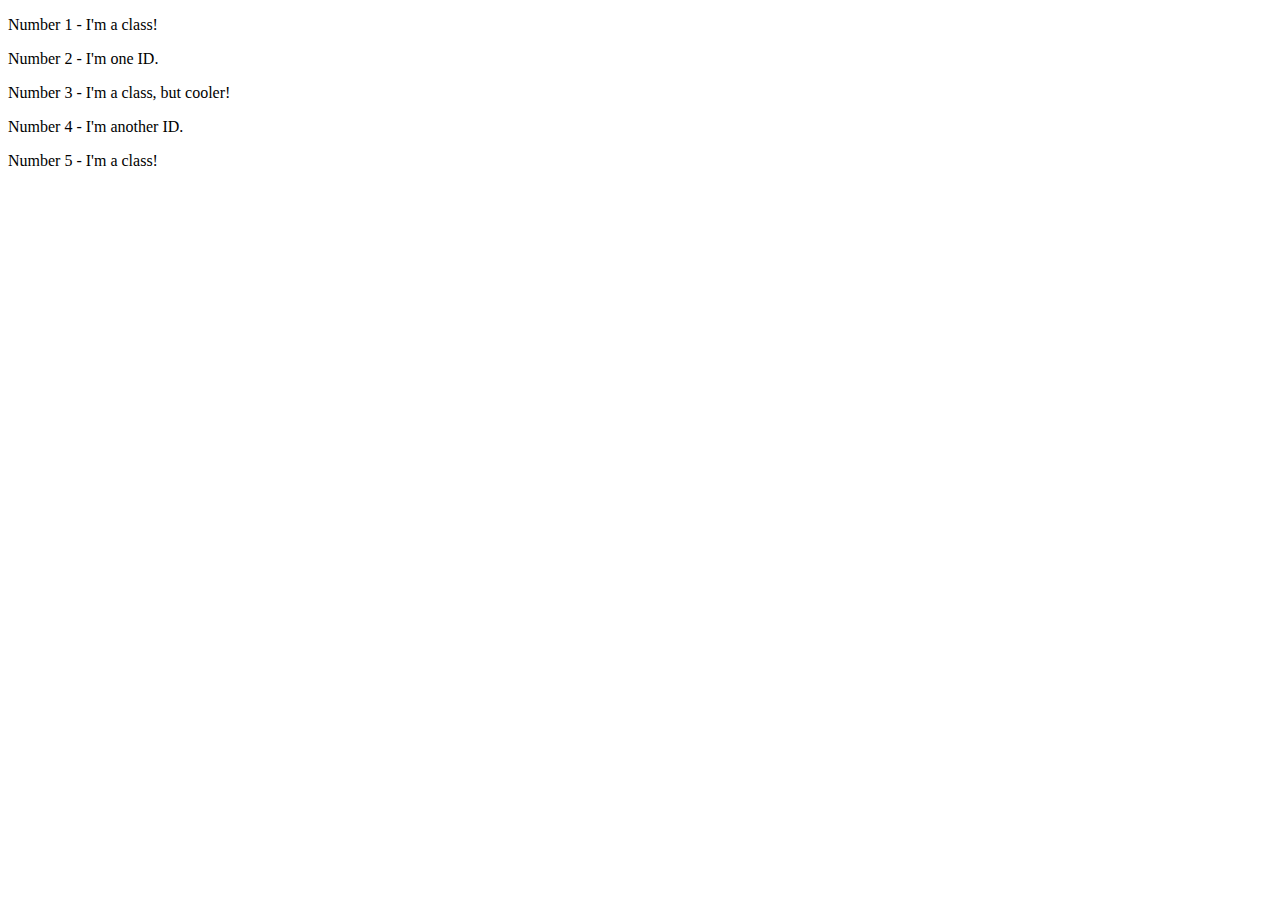
==== foundations/intro-to-css/02-class-id-selectors/index.html @ 0a08c070 "Add basic-class to paragraph 1 and 5" ====
<!DOCTYPE html>
<html lang="en">
  <head>
    <meta charset="UTF-8">
    <meta http-equiv="X-UA-Compatible" content="IE=edge">
    <meta name="viewport" content="width=device-width, initial-scale=1.0">
    <title>Class and ID Selectors</title>
    <link rel="stylesheet" href="style.css">
  </head>
  <body>
    <p class="basic-class">Number 1 - I'm a class!</p>
    <div>Number 2 - I'm one ID.</div>
    <p>Number 3 - I'm a class, but cooler!</p>
    <div>Number 4 - I'm another ID.</div>
    <p class="basic-class">Number 5 - I'm a class!</p>
  </body>
</html>
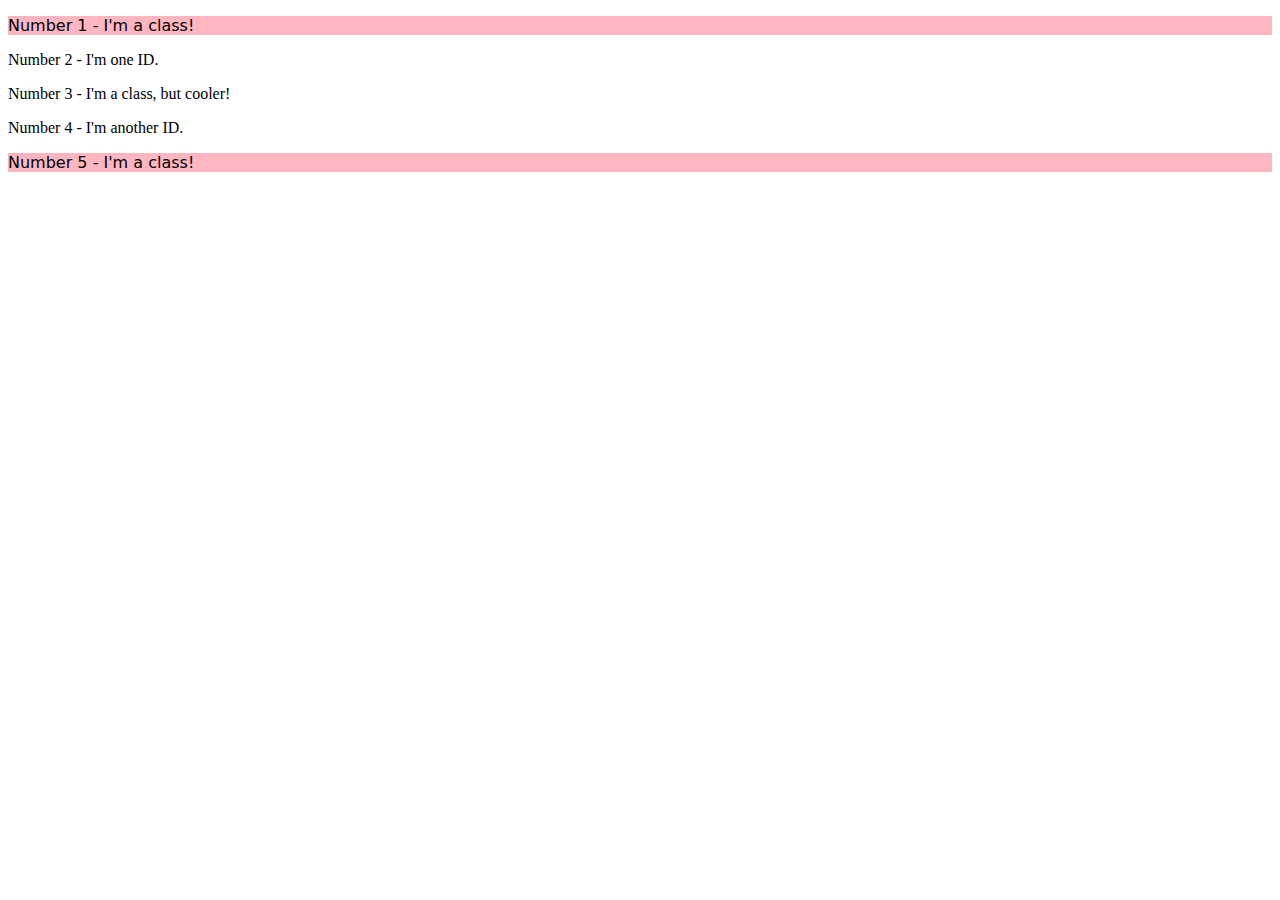
==== commit 69bf06c3: "Add cooler-class to paragraph 3" ====
--- a/foundations/intro-to-css/02-class-id-selectors/index.html
+++ b/foundations/intro-to-css/02-class-id-selectors/index.html
@@ -10,7 +10,7 @@
   <body>
     <p class="basic-class">Number 1 - I'm a class!</p>
     <div>Number 2 - I'm one ID.</div>
-    <p>Number 3 - I'm a class, but cooler!</p>
+    <p class="cooler-class">Number 3 - I'm a class, but cooler!</p>
     <div>Number 4 - I'm another ID.</div>
     <p class="basic-class">Number 5 - I'm a class!</p>
   </body>
--- a/foundations/intro-to-css/02-class-id-selectors/style.css
+++ b/foundations/intro-to-css/02-class-id-selectors/style.css
@@ -0,0 +1,4 @@
+.basic-class {
+    background-color: rgb(255, 182, 193);
+    font-family: Verdana, DejaVu Sans, sans-serif;
+}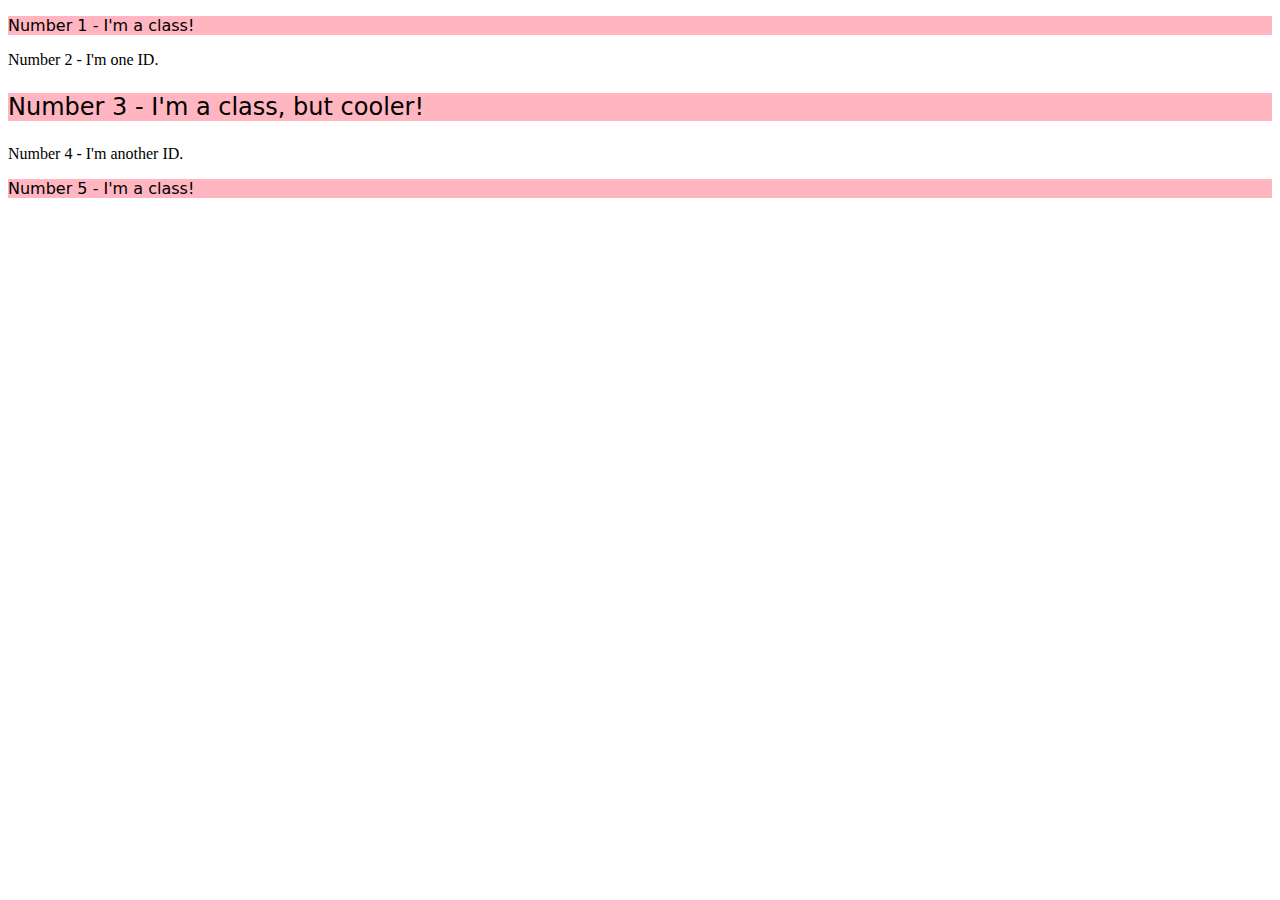
==== commit af886b59: "Add class blue to div 2" ====
--- a/foundations/intro-to-css/02-class-id-selectors/index.html
+++ b/foundations/intro-to-css/02-class-id-selectors/index.html
@@ -9,7 +9,7 @@
   </head>
   <body>
     <p class="basic-class">Number 1 - I'm a class!</p>
-    <div>Number 2 - I'm one ID.</div>
+    <div class="blue">Number 2 - I'm one ID.</div>
     <p class="cooler-class">Number 3 - I'm a class, but cooler!</p>
     <div>Number 4 - I'm another ID.</div>
     <p class="basic-class">Number 5 - I'm a class!</p>
--- a/foundations/intro-to-css/02-class-id-selectors/style.css
+++ b/foundations/intro-to-css/02-class-id-selectors/style.css
@@ -1,4 +1,8 @@
-.basic-class {
+.basic-class, .cooler-class {
     background-color: rgb(255, 182, 193);
     font-family: Verdana, DejaVu Sans, sans-serif;
+}
+
+.cooler-class {
+    font-size: 24px;
 }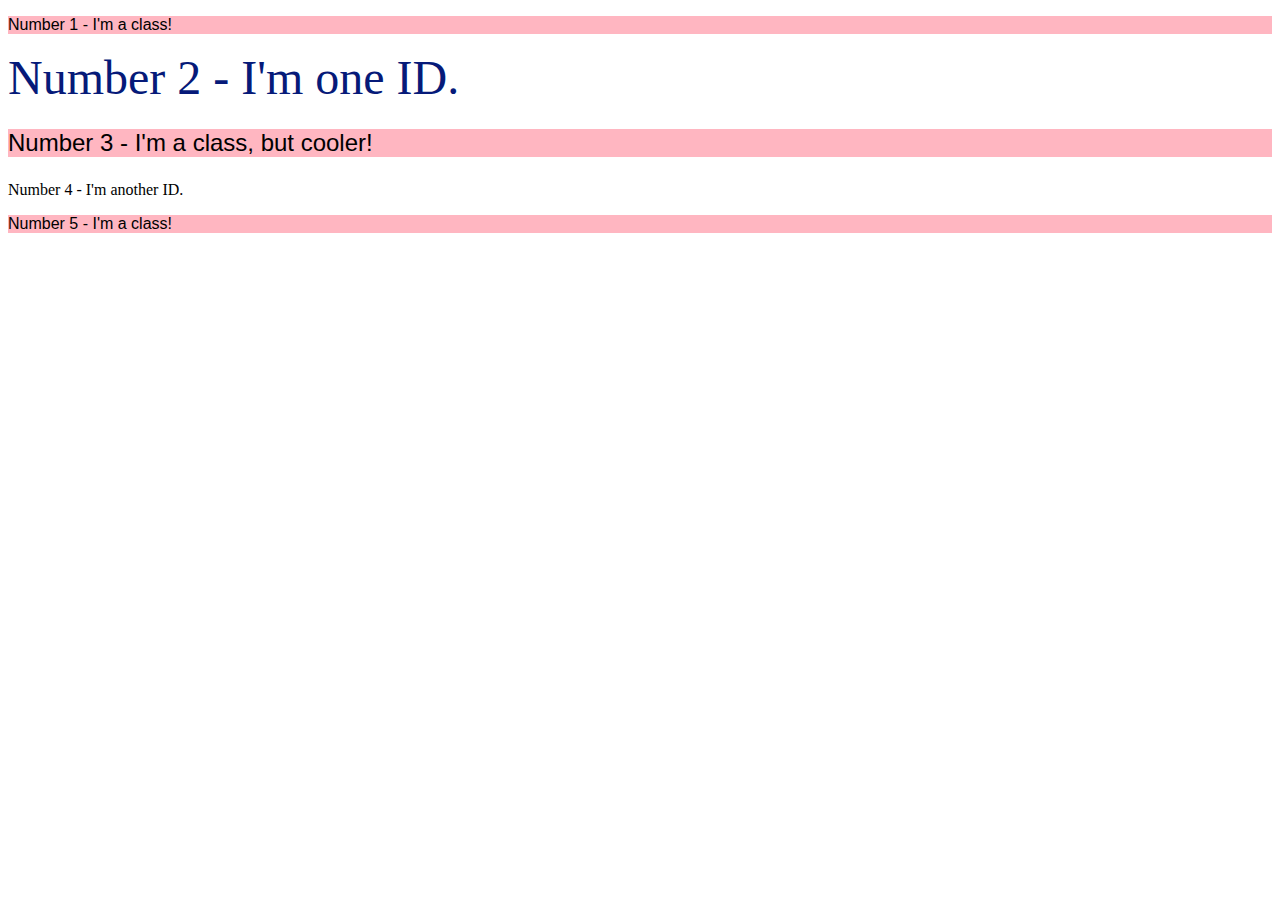
==== commit 6b865d33: "Change id normal to div 4" ====
--- a/foundations/intro-to-css/02-class-id-selectors/index.html
+++ b/foundations/intro-to-css/02-class-id-selectors/index.html
@@ -9,9 +9,9 @@
   </head>
   <body>
     <p class="basic-class">Number 1 - I'm a class!</p>
-    <div class="blue">Number 2 - I'm one ID.</div>
+    <div id="blue">Number 2 - I'm one ID.</div>
     <p class="cooler-class">Number 3 - I'm a class, but cooler!</p>
-    <div>Number 4 - I'm another ID.</div>
+    <div id="normal">Number 4 - I'm another ID.</div>
     <p class="basic-class">Number 5 - I'm a class!</p>
   </body>
 </html>--- a/foundations/intro-to-css/02-class-id-selectors/style.css
+++ b/foundations/intro-to-css/02-class-id-selectors/style.css
@@ -1,8 +1,13 @@
 .basic-class, .cooler-class {
     background-color: rgb(255, 182, 193);
-    font-family: Verdana, DejaVu Sans, sans-serif;
+    font-family: Verdana, DejaVu-Sans, sans-serif;
 }
 
 .cooler-class {
     font-size: 24px;
+}
+
+#blue {
+    color: hsl(230, 90%, 25%);
+    font-size: 48px;
 }